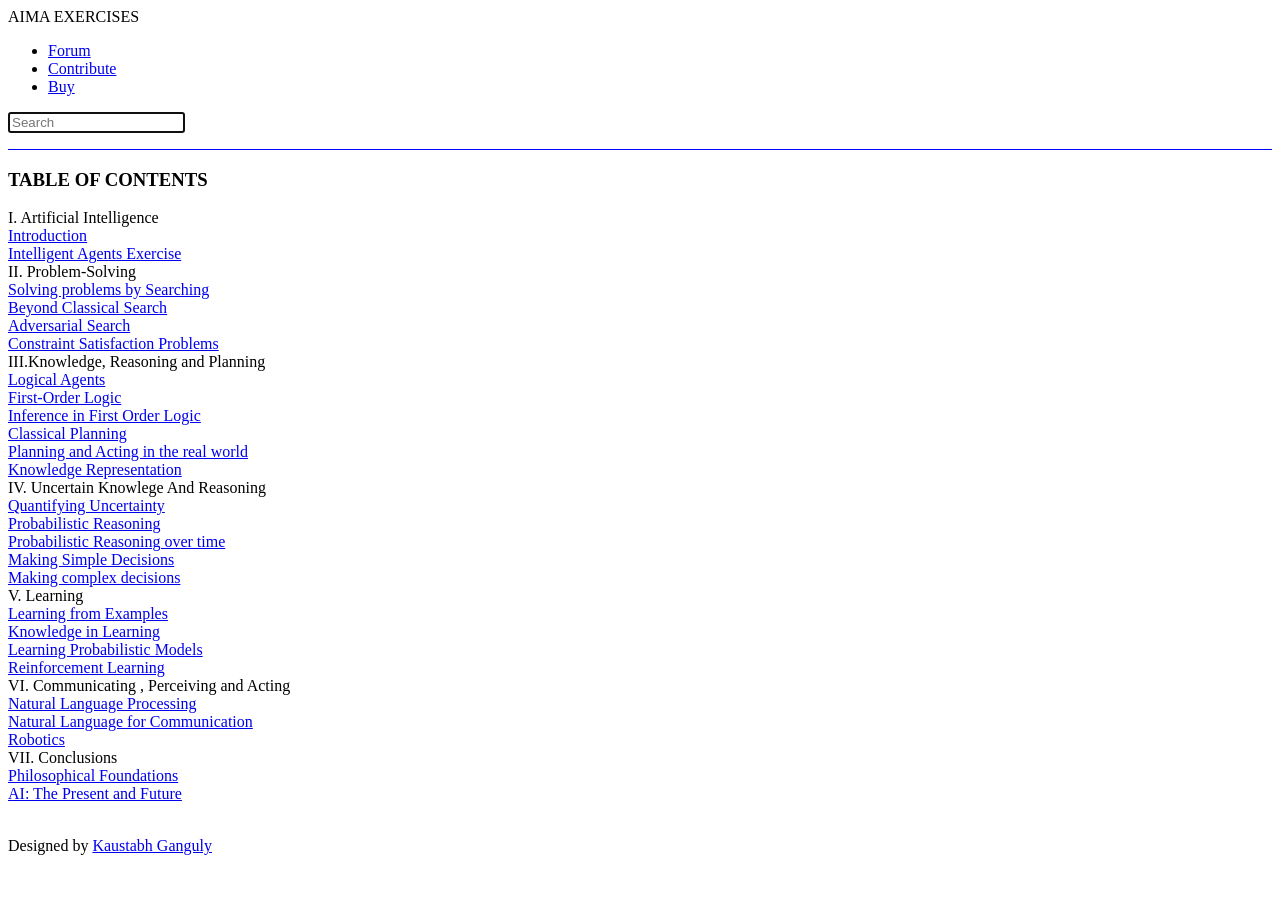
==== index.html @ e53a516f "docs: modern README rewrite" ====
<!DOCTYPE html>
<html lang="en">

  <head>

    <meta charset="utf-8">
    <meta name="viewport" content="width=device-width, initial-scale=1, shrink-to-fit=no">
    
    <link rel="stylesheet" href="css/bootstrap-grid.css" />
    <link rel="stylesheet" href="css/bootstrap-reboot.css" />
    <link rel="stylesheet" href="css/bootstrap.css" />
    <link rel="stylesheet" href="css/cards.css" />

      
    
      
    

    <title>AIMA Exercises</title>
    

  </head>

  <body>
      <div class = "jumbotron">
      <div class = "cards-top">
          <text class ="t1"> AIMA EXERCISES </text>
      </div>
      </div>
      <div class="color1">
      <ul id="navigation" >
          <li><a href="#" >Forum</a></li> <li><a href="#">Contribute</a></li> <li><a href="#">Buy</a></li>
          </ul>
      </div>
      

    <div class="container">
        
                <div class="form-group toc" style="background-color: white;border-bottom: 0.1px solid blue;">
        <form action="something.php" method="get"> <p>
            <input type="text" name="search" autofocus required id="search" placeholder="Search" class="form-control input-lg"/> <span class="glyphicon glyphicon-search "  style="color: red;"></span>
        </p> </form>
        </div>
                <div class="toc">
                    <div class="cards-toc">
                      <h3> TABLE OF CONTENTS</h3>
                        </div>
                    <div class="full">
    <text>I. Artificial Intelligence</text>
  </div>
                    <div class="half">
    <text><a href="intro_exercise_card.html" >Introduction</a></text>
  </div>
  <div class="half">
    <text><a href="agents_exercise.html" >Intelligent Agents Exercise</a></text>
  </div>
            <div class="full">
    <text>II. Problem-Solving</text>
                    </div>
        <div class="half">
          <text><a href="search_exercise.html" >Solving problems by Searching</a></text>
  </div>
                    
  <div class="half">
    <text><a href="advanced_search_exercise.html" >Beyond Classical Search</a></text>
  </div>
    <div class="half">
      <text><a href="game_playing_exercise.html" >Adversarial Search</a></text>
  </div>
  <div class="half">
    <text><a href="csp_exercise.html" >Constraint Satisfaction Problems</a></text>
  </div>
                    <div class="full">
    <text>III.Knowledge, Reasoning and Planning</text>
  </div>
        <div class="half">
          <text><a href="knowledge_logic_card.html" >Logical Agents</a></text>
  </div>
  <div class="half">
    <text><a href="fol_exercise.html" >First-Order Logic</a></text>
  </div>
    <div class="half">
      <text><a href="logical_inference_exercise.html" >Inference in First Order Logic</a></text>
  </div>
  <div class="half">
    <text><a href="planning_exercise.html" >Classical Planning</a></text>
  </div>
        <div class="half">
          <text><a href="advanced_planning_exercise.html" >Planning and Acting in the real world</a></text>
  </div>
  <div class="half">
    <text><a href="kr_exercise.html" >Knowledge Representation</a></text>
  </div>
                    <div class="full">
    <text>IV. Uncertain Knowlege And Reasoning</text>
  </div>
    <div class="half">
      <text><a href="probability_exercise.html" >Quantifying Uncertainty</a></text>
  </div>
  <div class="half">
    <text><a href="bayes_nets_exercise.html" >Probabilistic Reasoning</a></text>
  </div>
        <div class="half">
          <text><a href="dbn_exercise.html" >Probabilistic Reasoning over time</a></text>
  </div>
  <div class="half">
    <text><a href="decision_theory_exercise.html" >Making Simple Decisions</a></text>
  </div>
        <div class="half">
          <text><a href="complex_decisions_exercise.html" >Making complex decisions</a></text>
  </div>
                    <div class="full">
    <text>V. Learning</text>
  </div>
  <div class="half">
    <text><a href="concept_learning_exercise.html" >Learning from Examples</a></text>
  </div>
        <div class="half">
          <text><a href="ilp_exercise.html" >Knowledge in Learning</a></text>
  </div>
  <div class="half">
    <text><a href="bayesian_learning_exercise.html" >Learning Probabilistic Models</a></text>
  </div>
    <div class="half">
      <text><a href="reinforcement_learning_exercise.html" >Reinforcement Learning </a></text>
  </div>
                    <div class="full">
    <text>VI. Communicating , Perceiving and Acting</text>
  </div>
  <div class="half">
    <text><a href="nlp_communicating_exercise.html" >Natural Language Processing</a></text>
  </div>
        <div class="half">
          <text><a href="nlp_english_exercise.html" >Natural Language for Communication</a></text>
  </div>
  <div class="half">
    <text><a href="robotics_exercise.html" >Robotics</a></text>
  </div>
                    <div class="full">
    <text>VII. Conclusions</text>
  </div>
    <div class="half">
      <text><a href="philosophy_exercise.html" >Philosophical Foundations</a></text>
  </div>
    <div class="half">
      <text><a href="future_exercise.html" >AI: The Present and Future</a></text>
  </div>

                </div>
                
          </div>
                

      
    <span class="bottom">
        
        <p><br />Designed by <a href="https://github.com/kaustabhganguly" > Kaustabh Ganguly</a> </p>
        
    </span>
   
      </div>
  <script src="js/bootstrap.js"></script>
  <script src="https://code.jquery.com/jquery-3.6.0.min.js"></script>
  </body>

</html>
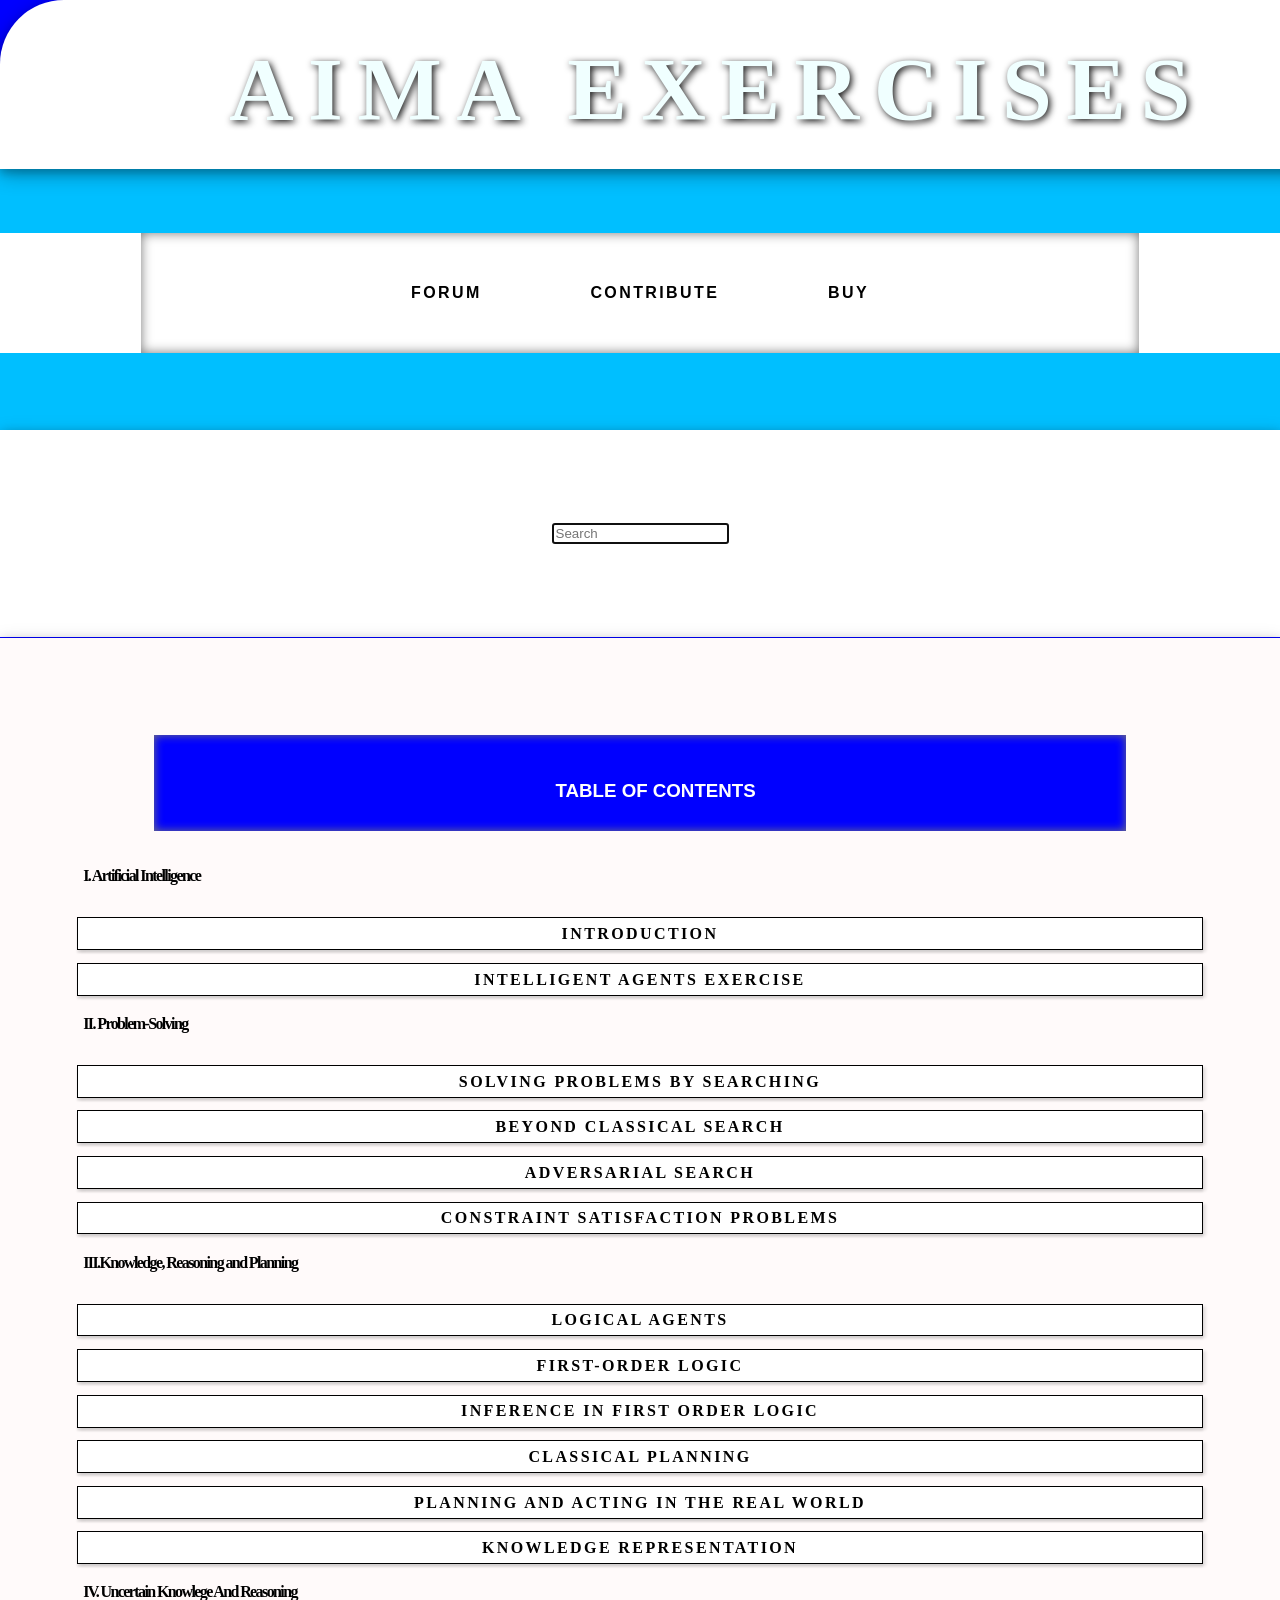
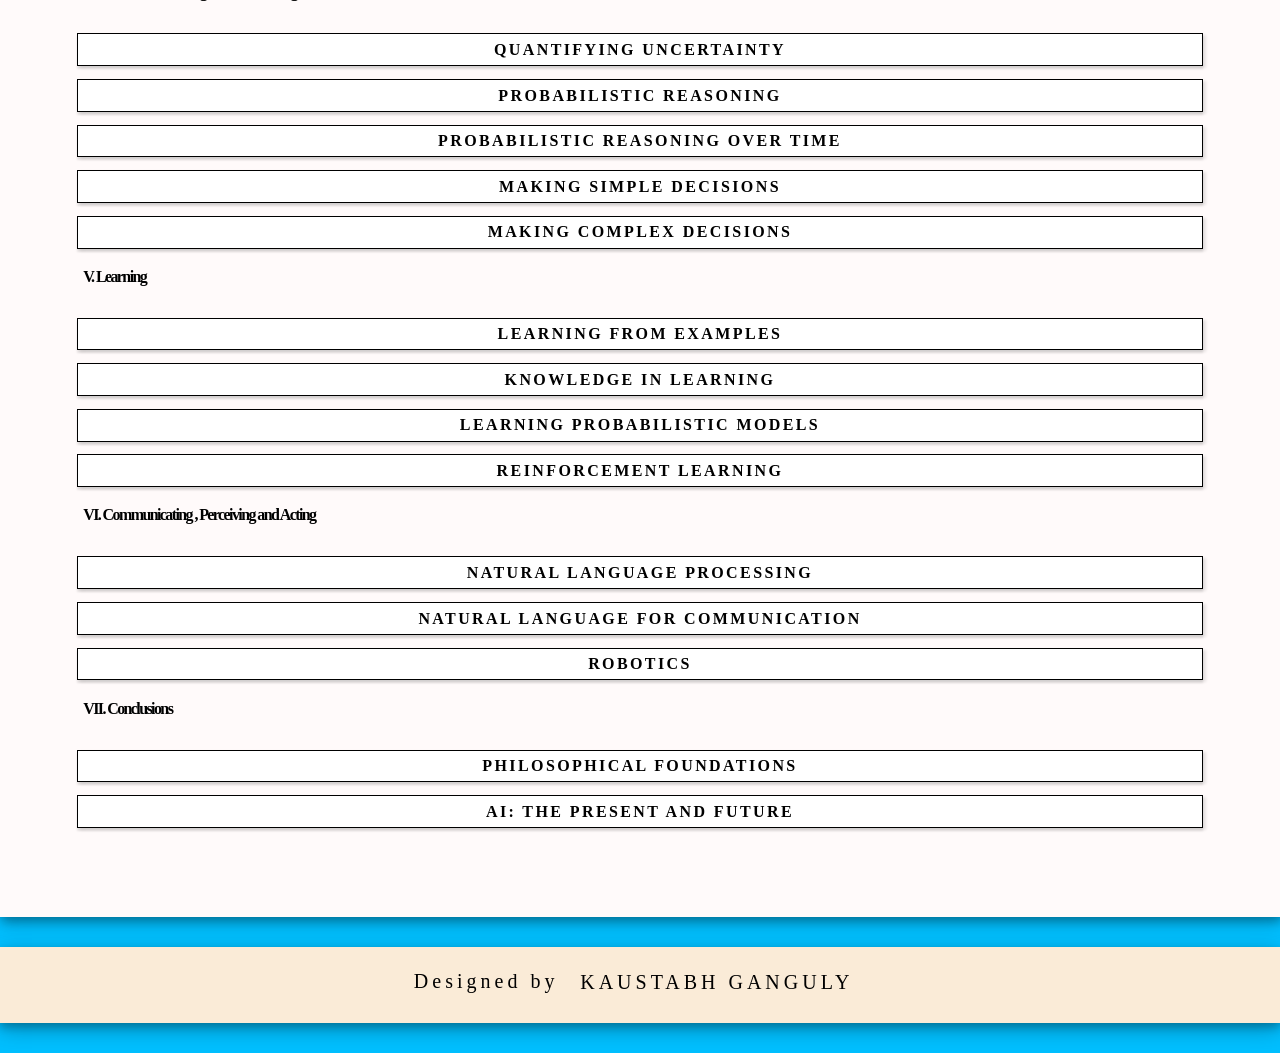
==== commit ee56dc14: "fix: modernize code + rewrite README" ====
--- a/index.html
+++ b/index.html
@@ -37,7 +37,7 @@
     <div class="container">
         
                 <div class="form-group toc" style="background-color: white;border-bottom: 0.1px solid blue;">
-        <form action="something.php" method="get"> <p>
+        <form action="#" method="get"> <p>
             <input type="text" name="search" autofocus required id="search" placeholder="Search" class="form-control input-lg"/> <span class="glyphicon glyphicon-search "  style="color: red;"></span>
         </p> </form>
         </div>
@@ -160,7 +160,6 @@
    
       </div>
   <script src="js/bootstrap.js"></script>
-  <script src="https://code.jquery.com/jquery-3.6.0.min.js"></script>
   </body>
 
 </html>
--- a/css/cards.css
+++ b/css/cards.css
@@ -0,0 +1,187 @@
+h1,h2,h3,h4,h5,h6{font-weight:bold;font-family:'Open Sans','Helvetica Neue',Helvetica,Arial,sans-serif}a{color:#000;-webkit-transition:all .2s;-moz-transition:all .2s;transition:all .2s}a:focus,a:hover{color:#0085a1}blockquote{font-style:italic;color:#868e96}
+        
+        
+        div.cards-top{
+            margin-bottom: 5vw;
+            text-align: center;
+            box-shadow: 0 4px 8px 0 rgba(0, 0, 0, 0.2), 0 6px 20px 0 rgba(0, 0, 0,  0.3);
+        }
+        .cards-top {
+        padding: 6vw;
+        letter-spacing: 0.9em;
+        line-height: 50px;
+        padding-top: 5vw;
+        padding-bottom: 30px;
+        padding-right: 20px;
+        width: 100% ;
+        box-shadow: 0 4px 8px 0 rgba(0, 0, 0, 0.2), 0 6px 20px 0 rgba(0, 0, 0,  0.3);
+        background-color: white;
+        border-top-left-radius: 5vw;
+        border-top-right-radius: 5vw;
+        margin: auto;
+        }
+        .t1{
+            color: azure;
+            width: 100%;
+            font-family: verdana;
+            font-weight: bolder;
+            font-size: 7vw;
+            text-decoration: none;
+            line-height: 50px;
+            text-shadow: 2px 2px 7px #111111;;
+            z-index: 9999;
+            
+        }
+        body{
+            background-color: deepskyblue;
+            margin: 0;
+            letter-spacing: 0.15em;
+
+
+        }
+        .jumbotron{
+            margin: auto;
+            background-color: blue ;
+            padding-bottom: 0;
+            border-radius: 0;
+        }
+        
+        .shadow{
+            -moz-box-shadow: 0 0 10px #777777;
+            -webkit-box-shadow: 0 0 10px #777777;
+            box-shadow: 0 0 10px #777777;
+        }
+        
+     
+      ul {
+        margin: auto;
+        width: 70%;
+        background-color :white;
+        padding: 4vw;
+        margin: 0px auto 0px auto;
+        margin-bottom: 6vw;
+        text-align: center;
+        -moz-box-shadow: inset 0 0 20px #777777;
+        -webkit-box-shadow: inset 0 0 20px #777777;
+        box-shadow: inset 0 0 12px #777777;
+        list-style: none;
+        }
+            
+       li {
+        display: inline-block;
+        margin: 0 3vw;
+        font-family: arial ;
+        font-weight: bold;
+        font-size: 1rem;
+          }
+          
+        a{
+            color: #000000; 
+            text-transform: uppercase; 
+            text-decoration: none; 
+            padding: 1vw;
+            margin: auto;
+            
+
+            
+        }
+        a:hover{
+                    text-decoration: none;
+                    color: #000;
+                    background-color: #d3d3d3;
+        }
+        
+        .toc{
+            margin: auto;
+            box-shadow: 2px 4px 10px 0 rgba(0, 0, 0, 0.3), 0 6px 20px 0 rgba(0, 0, 0,  0.2);
+            padding: 6vw;
+            text-align: center;
+            background-color: snow;
+        }
+        
+        .cards-toc {
+        padding: 4vw;
+        margin: auto;
+        margin-top: 20px;
+        letter-spacing: 0em;
+        line-height: normal;
+        padding-top: 27px;
+        padding-bottom: 10px;
+        padding-right: 20px;
+        width: 100% ;
+        -moz-box-shadow: inset 0 0 10px #777777;
+        -webkit-box-shadow: inset 0 0 10px #777777;
+        box-shadow: inset 0 0 10px #777777;
+        background-color: blue;
+        font-family: monaco;
+        margin-bottom: 30px;
+        max-width: 80%;    
+        color: white;}
+        
+        .half{
+        
+        margin: auto;
+        box-shadow: 3px 2px 3px 0 rgba(0, 0, 0, 0.1), 0 3px 2px 0 rgba(0, 0, 0,  0.1);
+        margin-bottom: 1vw;
+        padding: 0.5vw;
+        font-family: pt mono;
+        background-color: white;
+        border:1px solid black;
+        font-weight: bolder;
+           
+        }
+        
+        .half a:hover {
+                    text-decoration: none;
+                    color: #000;
+                    padding: 0;
+                    background-color: transparent;
+            
+            
+        }
+        
+        .color1{
+            background-color: white;
+                }
+        
+        .half:hover {
+                    text-decoration: none;
+                    color: #000;
+                    background-color: #d3d3d3;
+                    cursor: pointer;
+            
+            
+        }
+        
+        .bottom p{
+            color: black;
+            font-family: verdana;
+            letter-spacing: 0.2em;
+            margin:auto;
+            margin-top: 30px;
+            margin-bottom: 30px;
+            text-align: center;
+            background-color: antiquewhite;
+            padding-bottom: 30px;
+            width: 100%;
+            height: auto;
+            font-size: 20px;
+            box-shadow: 0 4px 8px 0 rgba(0, 0, 0, 0.2), 0 6px 20px 0 rgba(0, 0, 0,  0.3);
+            
+        }
+        
+.full {
+        font-family: copperplate;
+        font-weight: bold;
+        text-align: left;;
+        letter-spacing: -0.1em;
+        margin: auto;
+        margin-bottom: 2vw;
+        padding: 0.5vw;
+        font-weight: bolder;
+}
+
+.full:hover{
+    background-color: transparent;
+    cursor: default;
+}
